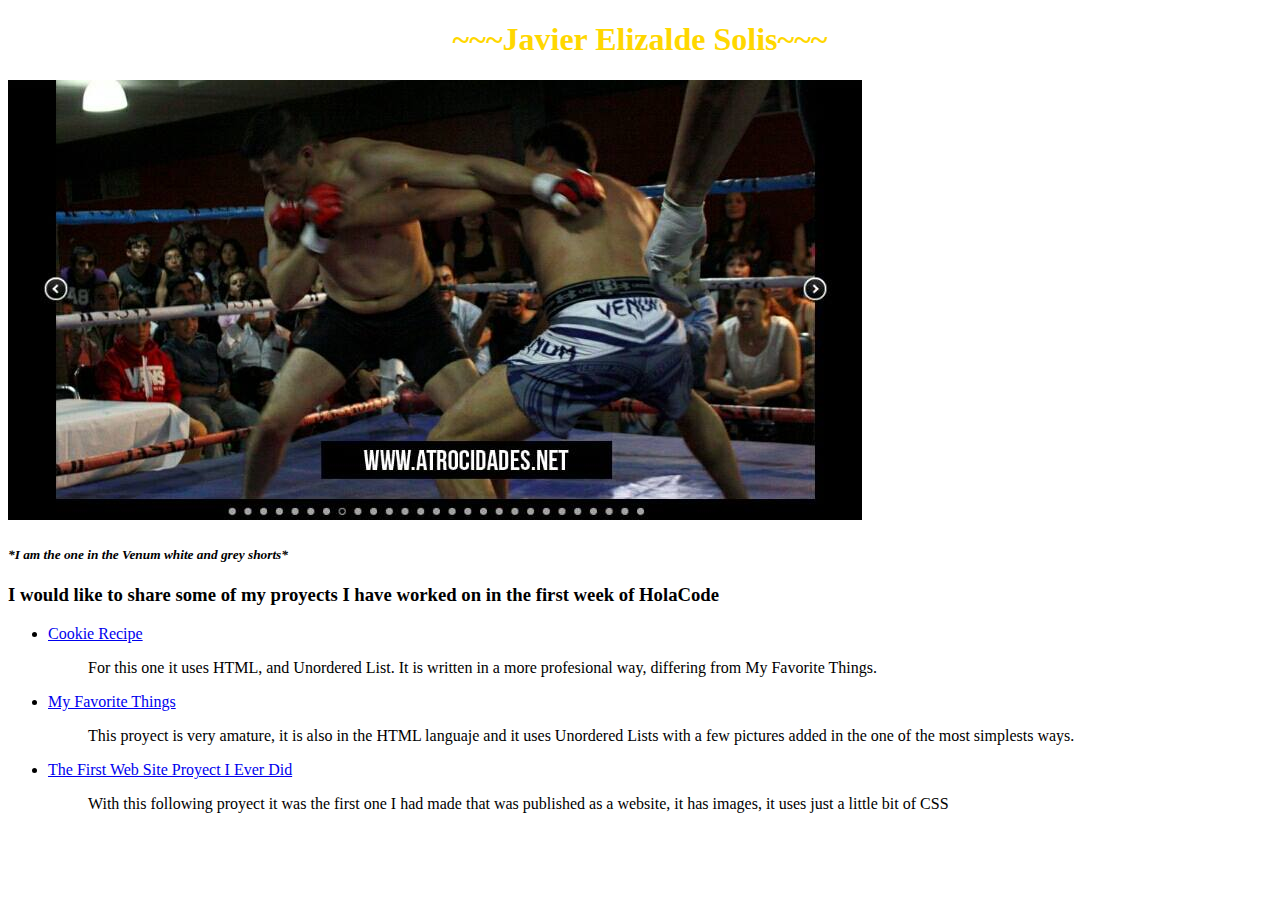
==== index.html @ 98320243 "Added mainfiles to proyect" ====
<!DOCTYPE html>
<html>
  <head>
    <meta charset="utf-8">
    <link href="css/styles.css" rel="stylesheet" type="text/css">
    <title>Get To Know Me</title>
  </head>
  <body>
    <h1>~~~Javier Elizalde Solis~~~</h1>
    <img src="images/yo.jpg" alt="me fighting">
    <p><h4><small><em>*I am the one in the Venum white and grey shorts*</h4></em></small></p>
    <h3>I would like to share some of my proyects I have worked on in the first week of HolaCode</h3>
    <ul>
      <p><li><a href="cookie-recipe.html">Cookie Recipe</a></li></p>
      <dd>For this one it uses HTML, and Unordered List. It is  written in a more profesional way,
      differing from My Favorite Things.</dd>
      <p><li><a href="favorite-things.html">My Favorite Things</a> </li></p>
      <dd>This proyect is very amature, it is also in the HTML languaje and it uses Unordered Lists with
      a few pictures added in the one of the most simplests ways.</dd>
      <p><li><a href="myfirstWS.html">The First Web Site Proyect I Ever Did</a></li></p>
      <dd>With this following proyect it was the first one I had made that was published as a
      website, it has images, it uses just a little bit of CSS </dd>
    </ul>














  </body>
</html>
---- css/styles.css ----
h1{
    color: gold;
    text-align: center;
}
h2{
  color: indigo;
  font-style: oblique;
  text-align: right;
}
p{
  font-family: cursive;
}
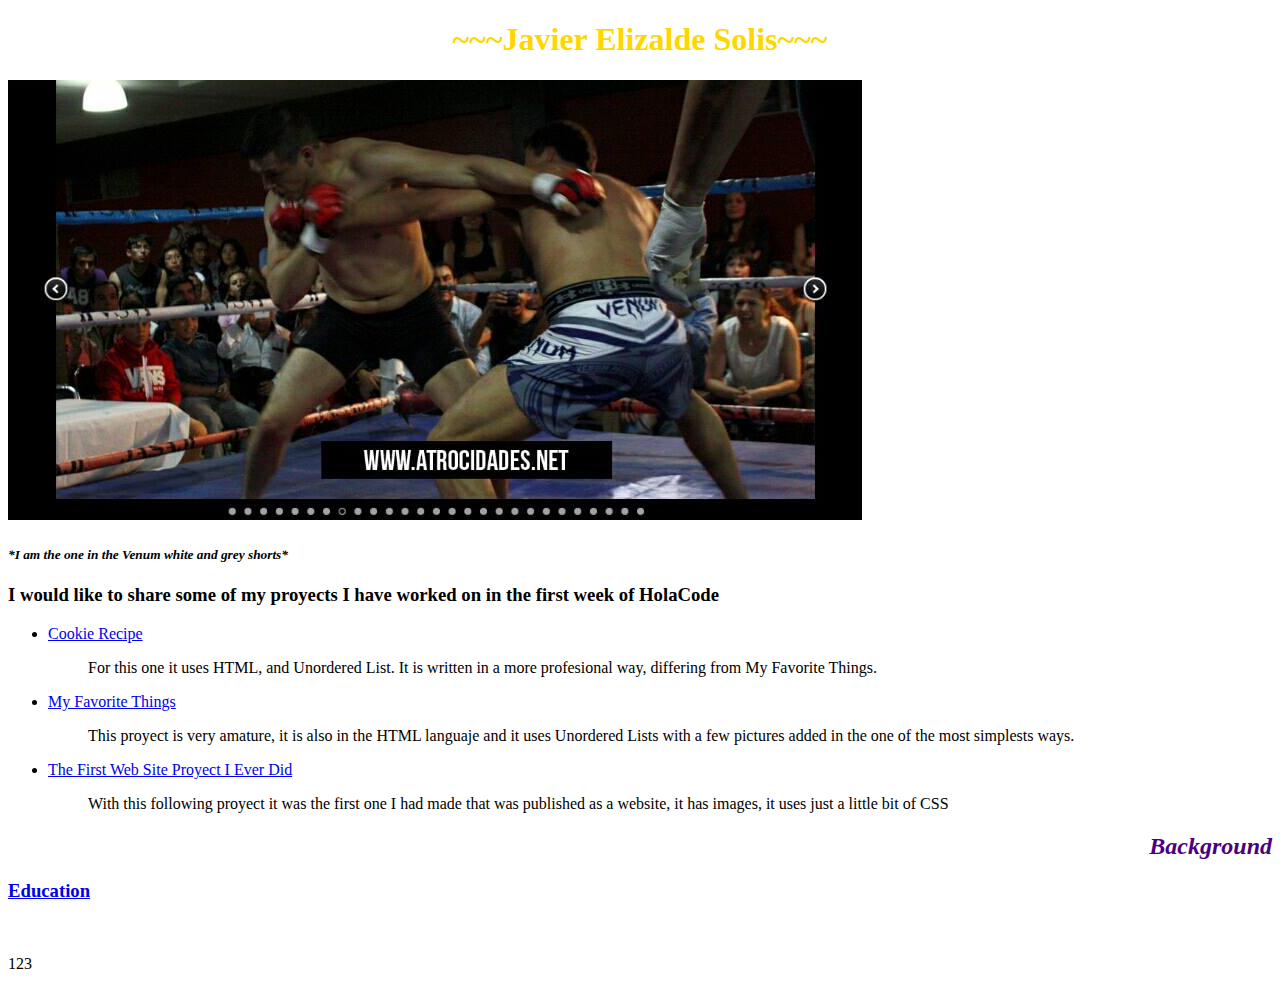
==== commit 6775a904: "Added school file and link on page" ====
--- a/index.html
+++ b/index.html
@@ -21,17 +21,8 @@
       <dd>With this following proyect it was the first one I had made that was published as a
       website, it has images, it uses just a little bit of CSS </dd>
     </ul>
-
-
-
-
-
-
-
-
-
-
-
+    <h2><strong><i>Background</i></strong></h2>
+    <h3><a href="schools-history.html">Education</a></h3><br><p>                                  123</p>
 
 
 
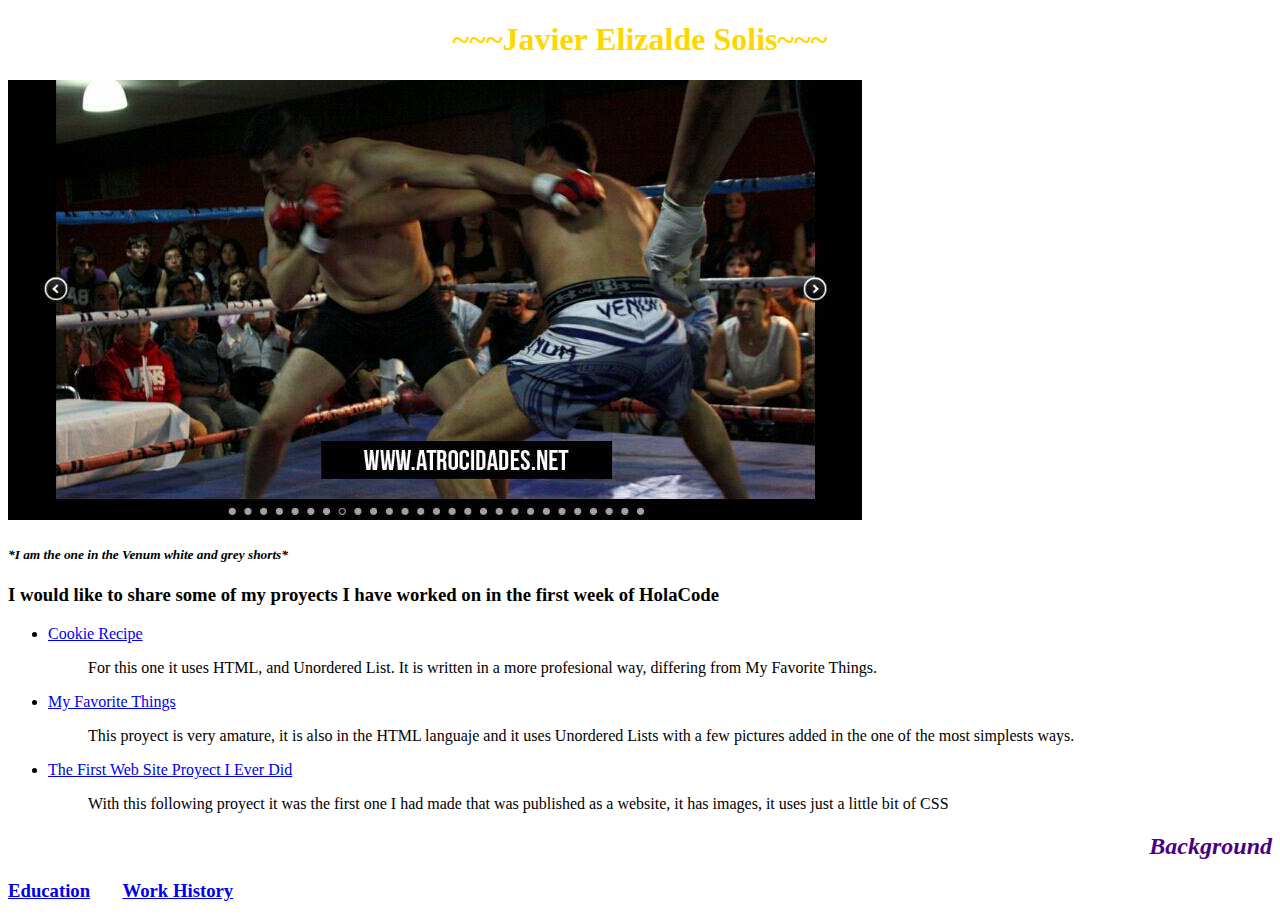
==== commit da31b282: "added work file" ====
--- a/index.html
+++ b/index.html
@@ -22,8 +22,10 @@
       website, it has images, it uses just a little bit of CSS </dd>
     </ul>
     <h2><strong><i>Background</i></strong></h2>
-    <h3><a href="schools-history.html">Education</a></h3><br><p>                                  123</p>
-
+    <h3><a href="schools-history.html">Education</a>&nbsp;&nbsp;&nbsp;&nbsp;&nbsp;&nbsp;
+      <a href="work-history.html">Work History</a>
+ 
+    </h3>
 
 
   </body>
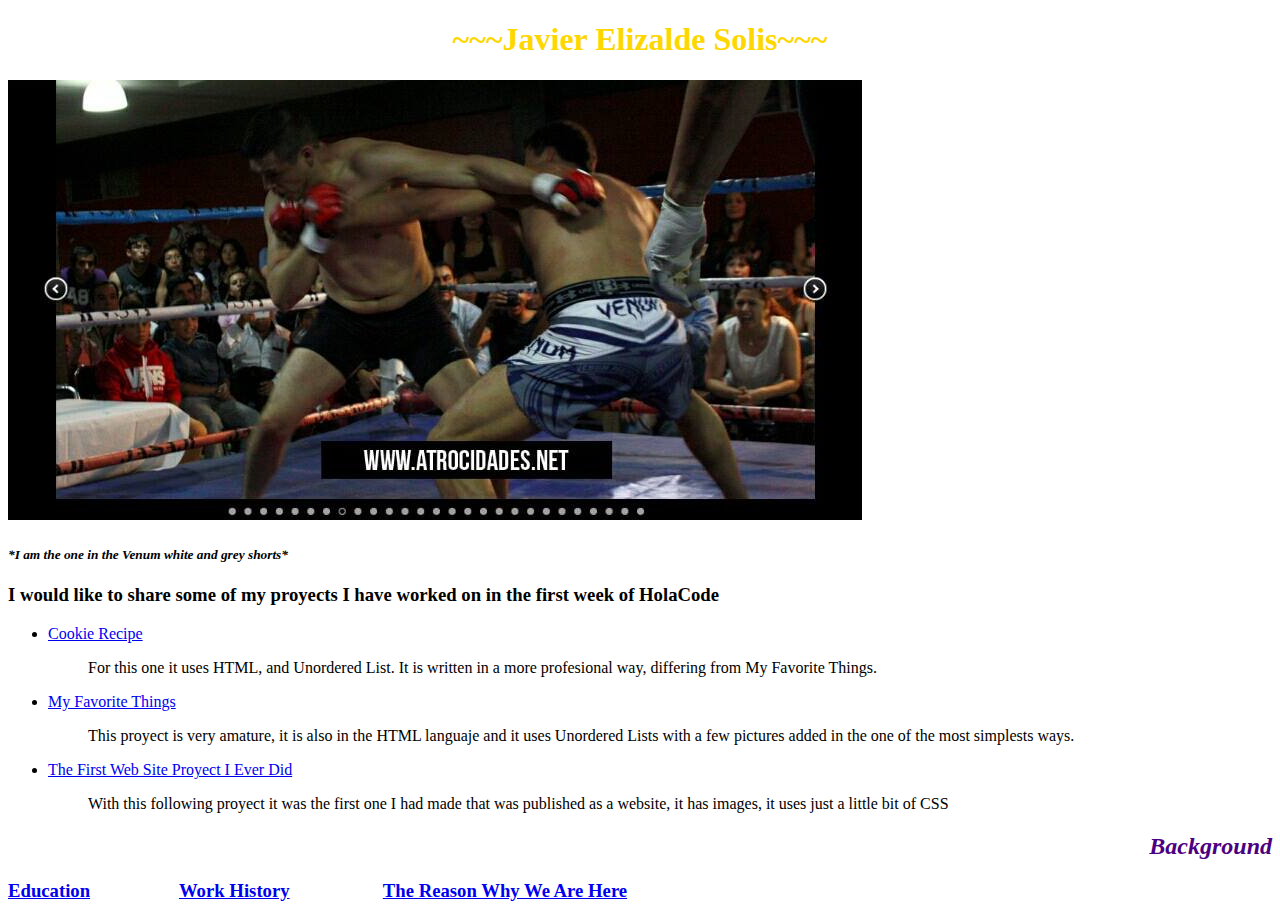
==== commit 7c6d6eda: "Added why hola code file" ====
--- a/index.html
+++ b/index.html
@@ -22,9 +22,11 @@
       website, it has images, it uses just a little bit of CSS </dd>
     </ul>
     <h2><strong><i>Background</i></strong></h2>
-    <h3><a href="schools-history.html">Education</a>&nbsp;&nbsp;&nbsp;&nbsp;&nbsp;&nbsp;
-      <a href="work-history.html">Work History</a>
- 
+    <h3><a href="schools-history.html">Education</a>&nbsp;&nbsp;&nbsp;&nbsp;&nbsp;&nbsp;&nbsp;&nbsp;&nbsp;
+      &nbsp;&nbsp;&nbsp;&nbsp;&nbsp;&nbsp;&nbsp;&nbsp;&nbsp;<a href="work-history.html">Work History</a>
+      &nbsp;&nbsp;&nbsp;&nbsp;&nbsp;&nbsp;&nbsp;&nbsp;&nbsp;&nbsp;&nbsp;&nbsp;&nbsp;&nbsp;&nbsp;&nbsp;&nbsp;&nbsp;
+      <a href="why-hola-code.html">The Reason Why We Are Here</a>
+
     </h3>
 
 
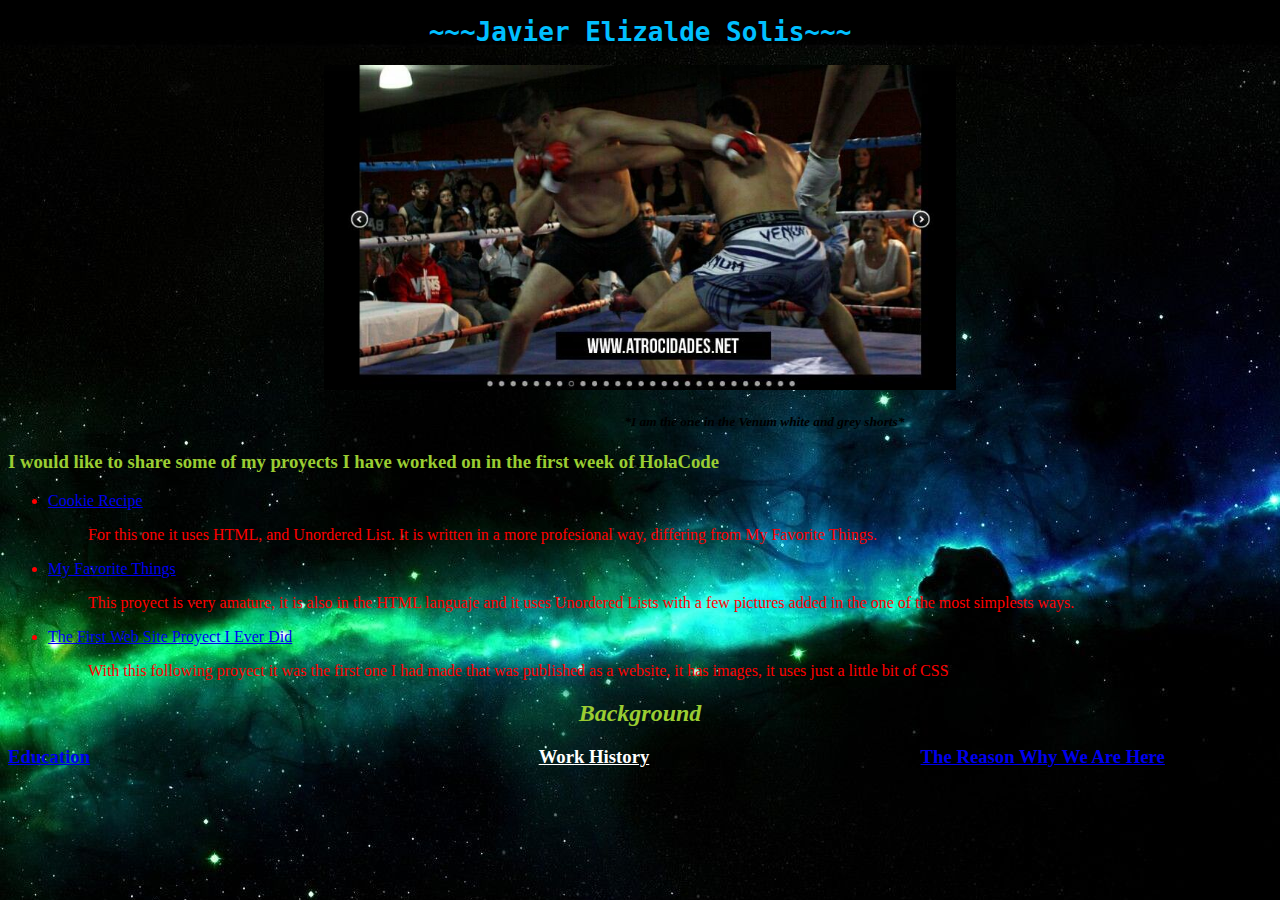
==== commit 9e8460f0: "idk what I did, Im sorry" ====
--- a/index.html
+++ b/index.html
@@ -2,14 +2,28 @@
 <html>
   <head>
     <meta charset="utf-8">
-    <link href="css/styles.css" rel="stylesheet" type="text/css">
+    <link href="css/index.css" rel="stylesheet" type="text/css">
     <title>Get To Know Me</title>
   </head>
   <body>
     <h1>~~~Javier Elizalde Solis~~~</h1>
     <img src="images/yo.jpg" alt="me fighting">
-    <p><h4><small><em>*I am the one in the Venum white and grey shorts*</h4></em></small></p>
-    <h3>I would like to share some of my proyects I have worked on in the first week of HolaCode</h3>
+    <p><h4><small><em>&nbsp;&nbsp;&nbsp;&nbsp;&nbsp;&nbsp;&nbsp;&nbsp;&nbsp;&nbsp;
+      &nbsp;&nbsp;&nbsp;&nbsp;&nbsp;&nbsp;&nbsp;&nbsp;&nbsp;&nbsp;&nbsp;&nbsp;&nbsp;
+      &nbsp;&nbsp;&nbsp;&nbsp;&nbsp;&nbsp;&nbsp;&nbsp;&nbsp;&nbsp;&nbsp;&nbsp;&nbsp;
+      &nbsp;&nbsp;&nbsp;&nbsp;&nbsp;&nbsp;&nbsp;&nbsp;&nbsp;&nbsp;&nbsp;&nbsp;&nbsp;
+      &nbsp;&nbsp;&nbsp;&nbsp;&nbsp;&nbsp;&nbsp;&nbsp;&nbsp;&nbsp;&nbsp;&nbsp;&nbsp;
+      &nbsp;&nbsp;&nbsp;&nbsp;&nbsp;&nbsp;&nbsp;&nbsp;&nbsp;&nbsp;&nbsp;&nbsp;&nbsp;
+      &nbsp;&nbsp;&nbsp;&nbsp;&nbsp;&nbsp;&nbsp;&nbsp;&nbsp;&nbsp;&nbsp;&nbsp;&nbsp;
+      &nbsp;&nbsp;&nbsp;&nbsp;&nbsp;&nbsp;&nbsp;&nbsp;&nbsp;&nbsp;&nbsp;&nbsp;&nbsp;
+      &nbsp;&nbsp;&nbsp;&nbsp;&nbsp;&nbsp;&nbsp;&nbsp;&nbsp;&nbsp;&nbsp;&nbsp;&nbsp;
+      &nbsp;&nbsp;&nbsp;&nbsp;&nbsp;&nbsp;&nbsp;&nbsp;&nbsp;&nbsp;&nbsp;&nbsp;&nbsp;
+      &nbsp;&nbsp;&nbsp;&nbsp;&nbsp;&nbsp;&nbsp;&nbsp;&nbsp;&nbsp;&nbsp;&nbsp;&nbsp;
+      &nbsp;&nbsp;&nbsp;&nbsp;&nbsp;&nbsp;&nbsp;&nbsp;&nbsp;&nbsp;&nbsp;&nbsp;&nbsp;
+      &nbsp;&nbsp;&nbsp;&nbsp;&nbsp;&nbsp;&nbsp;&nbsp;&nbsp;&nbsp;&nbsp;&nbsp;&nbsp;
+      &nbsp;&nbsp;&nbsp;&nbsp;&nbsp;
+      *I am the one in the Venum white and grey shorts*</h4></em></small></p>
+      <h3>I would like to share some of my proyects I have worked on in the first week of HolaCode</h3>
     <ul>
       <p><li><a href="cookie-recipe.html">Cookie Recipe</a></li></p>
       <dd>For this one it uses HTML, and Unordered List. It is  written in a more profesional way,
@@ -22,13 +36,22 @@
       website, it has images, it uses just a little bit of CSS </dd>
     </ul>
     <h2><strong><i>Background</i></strong></h2>
-    <h3><a href="schools-history.html">Education</a>&nbsp;&nbsp;&nbsp;&nbsp;&nbsp;&nbsp;&nbsp;&nbsp;&nbsp;
-      &nbsp;&nbsp;&nbsp;&nbsp;&nbsp;&nbsp;&nbsp;&nbsp;&nbsp;<a href="work-history.html">Work History</a>
-      &nbsp;&nbsp;&nbsp;&nbsp;&nbsp;&nbsp;&nbsp;&nbsp;&nbsp;&nbsp;&nbsp;&nbsp;&nbsp;&nbsp;&nbsp;&nbsp;&nbsp;&nbsp;
-      <a href="why-hola-code.html">The Reason Why We Are Here</a>
+    <h3> <a href="schools-history.html">Education</a>&nbsp;&nbsp;&nbsp;&nbsp;&nbsp;&nbsp;&nbsp;&nbsp;&nbsp;
+      &nbsp;&nbsp;&nbsp;&nbsp;&nbsp;&nbsp;&nbsp;&nbsp;&nbsp;
+      &nbsp;&nbsp;&nbsp;&nbsp;&nbsp;&nbsp;&nbsp;&nbsp;&nbsp;&nbsp;&nbsp;&nbsp;&nbsp;
+      &nbsp;&nbsp;&nbsp;&nbsp;&nbsp;&nbsp;&nbsp;&nbsp;&nbsp;&nbsp;&nbsp;&nbsp;&nbsp;
+      &nbsp;&nbsp;&nbsp;&nbsp;&nbsp;&nbsp;&nbsp;&nbsp;&nbsp;&nbsp;&nbsp;&nbsp;&nbsp;
+      &nbsp;&nbsp;&nbsp;&nbsp;&nbsp;&nbsp;&nbsp;&nbsp;&nbsp;&nbsp;&nbsp;&nbsp;&nbsp;
+      &nbsp;&nbsp;&nbsp;&nbsp;&nbsp;&nbsp;&nbsp;&nbsp;&nbsp;&nbsp;&nbsp;&nbsp;&nbsp;
+      &nbsp;&nbsp;&nbsp;&nbsp;&nbsp;
+     <a id="h2" href="work-history.html">Work History</a>
+      &nbsp;&nbsp;&nbsp;&nbsp;&nbsp;&nbsp;&nbsp;&nbsp;&nbsp;&nbsp;&nbsp;&nbsp;&nbsp;
+      &nbsp;&nbsp;&nbsp;&nbsp;&nbsp;&nbsp;&nbsp;&nbsp;&nbsp;&nbsp;&nbsp;&nbsp;&nbsp;
+      &nbsp;&nbsp;&nbsp;&nbsp;&nbsp;&nbsp;&nbsp;&nbsp;&nbsp;&nbsp;&nbsp;&nbsp;&nbsp;
+      &nbsp;&nbsp;&nbsp;&nbsp;&nbsp;&nbsp;&nbsp;&nbsp;&nbsp;&nbsp;&nbsp;&nbsp;&nbsp;
+      &nbsp;<a id="h3" href="why-hola-code.html">The Reason Why We Are Here</a>
 
     </h3>
 
-
   </body>
 </html>
--- a/css/index.css
+++ b/css/index.css
@@ -0,0 +1,39 @@
+body {
+background-image: url("nebula.jpg")
+}
+
+h1{
+    color: DeepSkyBlue;
+    text-align: center;
+    font-family: monospace;
+
+  }
+img {
+  display: block;
+  margin: auto;
+  width: 50%;
+}
+p{
+    text-align: inherit;
+    font-color: White;
+}
+
+h2{
+  color: Yellowgreen;
+  font-style: oblique;
+  text-align: center;
+}
+h3{
+  color: Yellowgreen;
+}
+
+.headings {
+  color:white;
+}
+
+ul{
+  color: red;
+}
+#h2{
+  color: White;
+}
